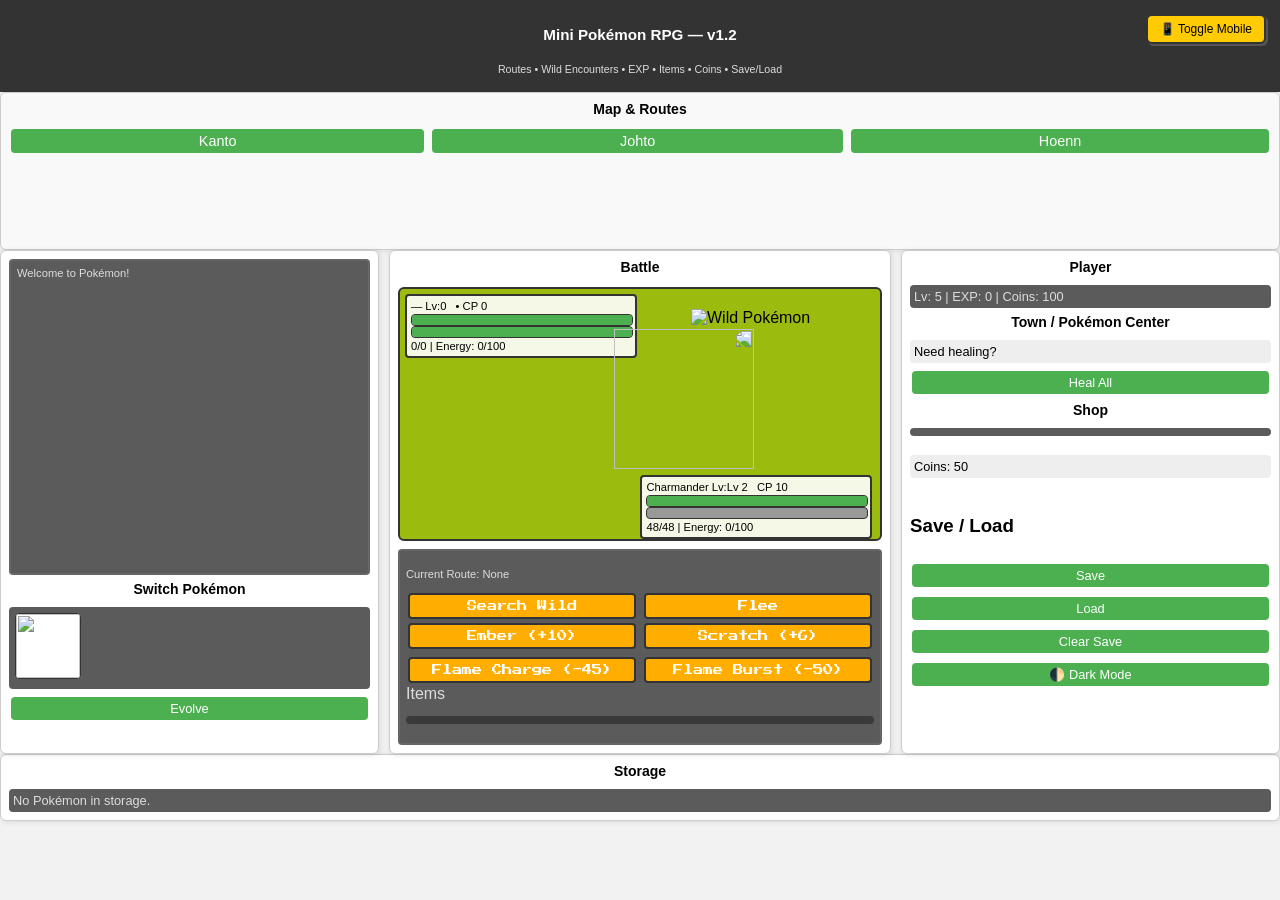
==== index.html @ e4f231ca "Add files via upload" ====
<!DOCTYPE html>
<html lang="en">
<head>
  <meta charset="UTF-8">
  <title>Mini Pokémon RPG — v1.2</title>
  <link rel="stylesheet" href="style/style.css">
  <link href="https://fonts.googleapis.com/css2?family=Press+Start+2P&display=swap" rel="stylesheet">
</head>
<body>
<!-- Replace your current button -->
<button id="viewToggleBtn" class="view-toggle-btn" onclick="goMobile()">📱 Toggle Mobile</button>



<header>
  <h4>Mini Pokémon RPG — v1.2</h4>
  <p class="small">Routes • Wild Encounters • EXP • Items • Coins • Save/Load</p>
</header>

<!-- MAP PANEL -->
<section class="panel" id="mapPanel">
  <h2>Map & Routes</h2>
  <div id="regionButtons"></div>
  <div id="mapButtons"></div>
</section>

<!-- MAIN PANELS ROW -->
<div class="main-row" style="display:flex; gap:10px; flex-wrap: nowrap;">

  <!-- WILD ENCOUNTER PANEL -->
  <section class="panel" id="battlePanel" style="flex:1">
    <div class="message-box" id="battleMessage">Welcome to Pokémon!</div>
    <h2>Switch Pokémon</h2>
    <div id="partyDisplay"></div>


    <button id="evolveBtn" onclick="evolvePokemon()">Evolve</button>

    <div id="switchMenu" style="display:none;border:2px solid black;padding:10px;background:white;">
      <h3>Choose Pokémon</h3>
      <div id="switchList"></div>
    </div>
  </section>
<section>




<!-- MIDDLE PANEL: GBA SCREEN / Battle -->
<div class="panel gba-shell" style="flex:1; min-width:400px;"> <!-- middle panel stretchable -->
  <h2>Battle</h2>
  
  <div class="gba-screen">
    <div class="battle-screen">

      <!-- Enemy -->
      <div class="enemy-container">
        <div class="hp-box">
          <div class="name-level">
            <span id="wildName">—</span> Lv:<span id="wildLevel">0</span>
            <span id="wildCP" class="cp-display" style="margin-left:6px;">• CP 0</span>
          </div>
          <div class="bars-row">
            <div class="hp-bar-outer hp-horizontal">
              <div id="enemyHPBar" class="hp-bar-inner hp-green"></div>
            </div>
            <div class="hp-bar-outer hp-horizontal">
              <div id="enemyEnergyBar" class="hp-bar-inner hp-blue"></div>
            </div>
          </div>
          <div class="hp-text">
            <span id="enemyHP">0</span>/<span id="enemyHPMax">0</span>
            | Energy: <span id="enemyEnergy">0</span>/<span id="enemyMaxEnergy">100</span>
          </div>
        </div>
   
  <img id="wildSprite" src="" alt="Wild Pokémon"class="pokemon-sprite">

      </div>

      <!-- Player -->
      <div class="player-container">
        <img id="playerSprite" src="" alt="Player Pokémon"class="pokemon-sprite">
<img id="pokeballThrow" src="img/greatball.png" 
     style="position:absolute; left:-50%; top:70%; width:40px; height:40px; 
            transform:translateX(-50%) translateY(0); display:none;"
     alt="Pokéball">


        <div class="hp-box">

          <div class="name-level">
            <span id="activeName">—</span> Lv:<span id="activeLevel">0</span>
            <span id="playerCP" class="cp-display" style="margin-left:6px;">• CP 0</span>
          </div>
          <div class="bars-row">
            <div class="hp-bar-outer hp-horizontal">
              <div id="playerHPBar" class="hp-bar-inner hp-green"></div>
            </div>
            <div class="hp-bar-outer hp-horizontal">
              <div id="playerEnergyBar" class="hp-bar-inner hp-blue"></div>
            </div>
          </div>
          <div class="hp-text">
            <span id="playerHP">0</span>/<span id="playerHPMax">0</span>
            | Energy: <span id="playerEnergy">0</span>/<span id="playerMaxEnergy">100</span>
          </div>
        </div>
      </div>

    </div>
  </div>

  <!-- Moves & Items -->
  <div class="moves-box">
    <p class="small">Current Route: <span id="currentRoute">None</span></p>
    <div class="move-buttons">
      <button id="searchWildBtn" onclick="encounterWild()" class="primary">Search Wild</button>
      <button onclick="playerTurn('flee')">Flee</button>
    </div>
    <div class="move-buttons">
      <button id="move0" onclick="playerTurn('attack',{moveIndex:0})">—</button>
      <button id="move1" onclick="playerTurn('attack',{moveIndex:1})">—</button>
      <button id="move2" onclick="playerTurn('attack',{moveIndex:2})">—</button>
      <button id="move3" onclick="playerTurn('attack',{moveIndex:3})">—</button>
    </div>
    <div>Items
      <p id="itemsDisplay"></p>
    </div>
  </div>
</div>








 </section>   
  <!-- PLAYER PANEL -->
  <section class="panel" id="playerPanel" style="flex:1">
    <h2>Player</h2>
    <div id="playerDisplay">Lv: 5 | EXP: 0 | Coins: 100</div>

    <h2>Town / Pokémon Center</h2>
    <div id="nurseDisplay">Need healing?</div>
    <button onclick="healAllPokemon()">Heal All </button>

    <h2>Shop</h2>
    <div id="shopItems"></div>
    <p id="playerCoins">Coins: 50</p>

    <h3>Save / Load</h3>
    <button onclick="saveGame()">Save</button>
    <button onclick="loadGame()">Load</button>
    <button onclick="clearSave()">Clear Save</button>
 <button onclick="toggleDarkMode()">🌓 Dark Mode</button>
  
    
  </section>

</div>

<!-- STORAGE PANEL -->
<section class="panel" id="storagePanel">
  <h2>Storage</h2>
  <div id="storageDisplay">No Pokémon in storage.</div>
</section>

<script>
  // ------------------ DARK MODE ------------------
  function toggleDarkMode() {
    document.body.classList.toggle('dark-mode');
    localStorage.setItem('darkMode', document.body.classList.contains('dark-mode'));
  }

  window.addEventListener('DOMContentLoaded', () => {
    if (localStorage.getItem('darkMode') === 'true')
      document.body.classList.add('dark-mode');
  });


</script>
<script>
  function goMobile() {
    // Navigate to the mobile version
    window.location.href = 'index-m.html';
  }

  // Optional: Dark mode still works per page
  function toggleDarkMode() {
    document.body.classList.toggle('dark-mode');
    localStorage.setItem('darkMode', document.body.classList.contains('dark-mode'));
  }

  window.addEventListener('DOMContentLoaded', () => {
    if (localStorage.getItem('darkMode') === 'true')
      document.body.classList.add('dark-mode');
  });
</script>
<!-- YOUR OTHER SCRIPTS -->
<script src="data/movesdb.js"></script>
<script src="data/pokemondb.js"></script>
<script src="data/pokemonImages.js"></script>
<script src="data/routes.js"></script>



<script src="js/game.js"></script>
<script src="js/battle.js"></script>
<script src="js/journey.js"></script> 
<script src="js/player.js"></script>
<script src="js/item.js"></script>

<script src="util/settings.js"></script>



</body>
</html>
---- style/style.css ----
/* =========================
   GENERAL STYLING
========================= */
body {
  font-family: Arial, sans-serif;
  background: #f2f2f2;
  margin: 0;
  padding: 0;
}

header {
  text-align: center;
  padding: 6px 0;
  background: #333;
  color: #fff;
  font-size: 0.95em;
}

.small {
  font-size: 0.7em;
  color: #ddd;
}

/* =========================
   PANELS
========================= */
.panel {
  background: #fff;
  border: 1px solid #ccc;
  padding: 8px;
  border-radius: 6px;
  box-shadow: 1px 1px 6px rgba(0,0,0,0.1);
  display: flex;
  flex-direction: column;
  gap: 6px;
}

.panel h2 {
  margin: 0 0 4px 0;
  font-size: 14px;
  text-align: center;
}

.main-row {
  display: flex;
  gap: 10px;
  flex-wrap: nowrap;
}

.panel-grid {
  display: grid;
  grid-template-columns: repeat(4, 1fr);
  gap: 8px;
  padding: 8px;
}

/* Scrollable displays */
#wildDisplay, #itemsDisplay, #nurseDisplay,
#partyDisplay, #shopItems, #storageDisplay {
  background: #eee;
  padding: 4px;
  border-radius: 4px;
  overflow-y: auto;
  max-height: 200px;
  font-size: 0.8em;
}

/* Party Display Images */
#partyDisplay img {
  width: 48px;
  height: 48px;
  object-fit: contain;
  margin-bottom: 4px;
  border: 1px solid #333;
  border-radius: 4px;
  background: #fff;
  transition: transform 0.15s ease-in-out, border 0.2s;
}

#partyDisplay img:hover {
  transform: scale(1.2);
  cursor: pointer;
}

#partyDisplay img.active {
  border: 2px solid #2196F3;
  box-shadow: 0 0 6px #2196F3;
}

/* BUTTONS */
button {
  margin: 2px;
  padding: 4px 8px;
  border: none;
  border-radius: 4px;
  background: #4CAF50;
  color: #fff;
  cursor: pointer;
  font-size: 0.8em;
}

button.primary {
  background: #2196F3;
  z-index: 10;
}

button:disabled {
  background: #aaa;
  cursor: not-allowed;
}

/* PLAYER / SHOP DISPLAYS */
#playerDisplay, #playerCoins {
  background: #eee;
  padding: 4px;
  border-radius: 4px;
  font-size: 0.8em;
}

#storageDisplay {
  display: flex;
  gap: 6px;
  overflow-x: auto;
}

/* =========================
   GBA / BATTLE SCREEN
========================= */
.gba-shell {
  flex: 1;
  min-width: 400px;
  display: flex;
  flex-direction: column;
  gap: 8px;
}

.battle-screen {
  position: relative;
  width: 91%;
  height: 250px;
  background: #9bbc0f;
  border: 2px solid #333;
  border-radius: 6px;
  display: flex;
  justify-content: space-between;
  align-items: flex-end;
  overflow: hidden;
  padding: 0 20px;
}

/* ENEMY / PLAYER CONTAINERS */
.enemy-container, .player-container {
  position: relative;
  width: 220px;
  height: 220px;
}

.enemy-container .hp-box,
.player-container .hp-box {
  position: absolute;
  width: 100%;
  display: flex;
  flex-direction: column;
  gap: 2px;
  z-index: 2;
}

.enemy-container .hp-box { top: -25px; left: -15px; }
.player-container .hp-box { bottom: 0; left: 0; }

/* SPRITES */
.enemy-container img#wildSprite,
.player-container img#playerSprite {
  position: absolute;
  width: 140px;
  height: 140px;
  max-width: 100%;
  max-height: 100%;
  z-index: 10;
  transition: transform 0.5s ease, opacity 0.5s ease, filter 0.5s ease;
}

.enemy-container img#wildSprite {
  bottom: 90px;
  left: 155%;
  transform: translateX(-50%) scale(1);
}

.player-container img#playerSprite {
  bottom: -15px;
  left: -60%;
  transform: translateX(-50%) scaleX(-1);
}

/* HP & ENERGY BARS */
.hp-box {
  background: rgba(255,255,255,0.9);
  border: 2px solid #333;
  border-radius: 4px;
  padding: 4px;
  font-size: 0.7em;
  display: flex;
  flex-direction: column;
  gap: 2px;
}

.hp-bar-outer {
  width: 100%;
  height: 10px;
  background: #999;
  border: 1px solid #333;
  border-radius: 4px;
  overflow: hidden;
}

.hp-bar-inner {
  height: 100%;
  width: 100%;
  background-color: #4caf50;
  border-radius: 2px;
  transition: width 0.3s, background-color 0.3s;
}

.hp-bar-inner.hp-green { background-color: #4caf50 !important; }
.hp-bar-inner.hp-yellow { background-color: #ffc107 !important; }
.hp-bar-inner.hp-red { background-color: #f44336 !important; }

.energy-bar-outer {
  width: 100%;
  height: 8px;
  background: #ccc;
  border-radius: 4px;
  overflow: hidden;
}

.energy-bar-inner { background-color: #2196F3 !important; }

/* MOVES */
.moves-box {
  background: rgba(255,255,255,0.7);
  border: 2px solid #333;
  border-radius: 4px;
  padding: 6px;
  min-height: 90px;
}

.move-buttons {
  display: grid;
  grid-template-columns: repeat(2, 1fr);
  gap: 4px;
}

.move-buttons button {
  font-size: 0.65em;
  padding: 6px;
  background: #ffae00;
  border: 2px solid #333;
  font-family: 'Press Start 2P', monospace;
  white-space: nowrap;
  min-width: 80px;
}

.move-buttons button:active {
  transform: scale(0.96);
}

/* MESSAGE BOX */
.message-box {
  background: #fff;
  border: 2px solid #333;
  border-radius: 4px;
  padding: 6px;
  font-size: 0.7em;
  min-height: 300px;
  max-height: 300px;
  overflow-y: auto;
  scroll-behavior: smooth;
  white-space: pre-line;
  word-wrap: break-word;
}

/* LOG COLORS */
.log-player { color: #4CAF50; font-weight: bold; }
.log-wild { color: #d32f2f; font-weight: bold; }
.log-normal { color: #000; }

/* SHINY POKÉMON */
img.shiny {
  display: block;
  margin: 0 auto;
  width: 120px;
  height: 120px;
  border-radius: 50%;
  position: relative;
  animation: shimmer 2.5s infinite ease-in-out;
  transition: transform 0.3s ease;
}

img.shiny:hover { transform: scale(1.1); }

img.shiny::after {
  content: '';
  position: absolute;
  top: 20%;
  left: 30%;
  width: 4px;
  height: 4px;
  background: gold;
  border-radius: 50%;
  opacity: 0;
  animation: sparkle 1.5s infinite ease-in-out;
  pointer-events: none;
}

@keyframes shimmer { 0%,100%{filter:brightness(1);}50%{filter:brightness(1.8) saturate(1.5);} }
@keyframes sparkle {0%{opacity:0;transform:scale(0.3);}50%{opacity:1;transform:scale(1);}100%{opacity:0;transform:scale(0.3);}}

/* FAINTED SPRITES */
.player-container img#playerSprite.fainted,
.enemy-container img#wildSprite.fainted {
  transition: transform 0.5s, filter 0.5s, opacity 0.5s;
  z-index: 15;
}

.player-container img#playerSprite.fainted {
  bottom: -15px; left: -60%; transform: translateX(-50%) scaleX(-1) rotate(-15deg);
}

.enemy-container img#wildSprite.fainted {
  bottom: 90px; left: 155%; transform: translateX(-50%) scale(1) rotate(-15deg);
}

.fainted::after {
  content: "✖️";
  position: absolute;
  top: 25%;
  left: 50%;
  transform: translate(-50%,-50%) scale(1.5);
  font-size: 2em;
  color: red;
  pointer-events: none;
  text-shadow: 0 0 5px black, 0 0 10px red;
}

.fainted-animate {
  animation: faintFallDramatic 0.9s ease forwards;
}

@keyframes faintFallDramatic {
  0% {transform:translateX(-50%) rotate(-15deg) translateY(0) scale(1); opacity:0.6; filter:grayscale(80%) brightness(60%);}
  30%{transform:translateX(-50%) rotate(-25deg) translateY(12px) scale(0.95);opacity:0.55;}
  60%{transform:translateX(-50%) rotate(-35deg) translateY(25px) scale(0.9);opacity:0.45;}
  80%{transform:translateX(-50%) rotate(-45deg) translateY(35px) scale(0.85);opacity:0.35;}
  100%{transform:translateX(-50%) rotate(-55deg) translateY(45px) scale(0.8);opacity:0.3;filter:grayscale(100%) brightness(40%);}
}

/* ITEM BUTTONS */
.item-buttons-grid {
  display: grid;
  grid-template-columns: repeat(3,1fr);
  gap: 3px;
  margin-top: 2px;
}

.item-category { margin-bottom: 4px; }
.itemButton { padding: 2px 4px; font-size: 10px; height: 24px; }
.shopButton { padding: 4px 6px; font-size: 10px; min-width: 60px; white-space: nowrap; overflow:hidden; text-overflow:ellipsis; cursor:pointer; }

/* MAP PANEL */
#mapPanel {
  height: 140px; max-height:140px; min-height:140px;
  overflow-y:auto; padding:8px;
  border:1px solid #ccc; background-color:#f9f9f9;
  transition: height 0.2s ease-in-out;
}

#regionButtons, #mapButtons { display:flex; flex-wrap:wrap; gap:4px; }
.region-btn, .route-btn { flex:1 1 auto; padding:4px 6px; cursor:pointer; font-size:0.9em; }

/* ROUTE BUTTONS */
.route-btn { background-color:#4CAF50; color:#fff; border:1px solid #333; border-radius:4px; padding:4px 8px; font-size:0.8em; transition:0.3s; }
.route-btn:disabled { background-color:#aaa;color:#666;cursor:not-allowed; }

/* DARK MODE */
body.dark-mode {
  background:#1e1e1e; color:#ddd; transition:0.3s;
}
/* ===== BAG ITEM DISPLAY ===== */

#itemsDisplay {
  display: flex;
  flex-direction: column;
  gap: 8px;
}

/* Category */
.bag-category {
  border: 2px solid #333;
  border-radius: 8px;
  background: #f8f8f8;
  padding: 6px;
  box-shadow: inset 0 0 2px rgba(0,0,0,0.3);
}

.bag-category-title {
  font-weight: bold;
  font-size: 13px;
  margin-bottom: 6px;
  padding: 2px 6px;
  background: #ddd;
  border-radius: 6px;
  text-align: left;
}

/* Grid */
.bag-grid {
  display: grid;
  grid-template-columns: repeat(2, 1fr);
  gap: 6px;
}

/* Item button */
.bag-item-btn {
  display: flex;
  justify-content: space-between;
  align-items: center;
  padding: 6px 8px;
  font-size: 12px;
  background: linear-gradient(to bottom, #ffffff, #e5e5e5);
  border: 2px solid #333;
  border-radius: 6px;
  cursor: pointer;
  box-shadow: 2px 2px 0 #555;
}

.bag-item-btn:hover {
  background: #fff7c2;
}

.item-name {
  text-transform: capitalize;
}

.item-qty {
  font-weight: bold;
}

/* Empty */
.bag-empty {
  text-align: center;
  font-style: italic;
  color: #666;
}

body.dark-mode header { background: rgba(17,17,17,0.9); }
body.dark-mode .panel,#partyDisplay,#itemsDisplay,#storageDisplay,#shopItems,#playerDisplay,.moves-box,.message-box {
  background: rgba(50,50,50,0.8); color:#ddd; border-color:#666;
}

body.dark-mode .hp-box { background: rgba(68,68,68,0.8); border-color:#888; }
body.dark-mode button { background:#555;color:#fff; }
body.dark-mode button.primary { background:#2196F3; }

body.dark-mode .route-btn { background-color:#2196F3;color:#fff; }
body.dark-mode .route-btn:disabled { background-color:#555;color:#888; }

body.dark-mode #mapPanel { background-color: rgba(40,40,40,0.9); border-color:#666; color:#ddd; }
body.dark-mode .region-btn, body.dark-mode .route-btn { background-color:#444;color:#fff;border-color:#888; }
body.dark-mode .region-btn:hover, body.dark-mode .route-btn:hover { background-color:#2196F3;color:#fff; }
.region-btn.selected, .route-btn.selected { background-color:#ffae00;color:#000;border-color:#ff9500; }
body.dark-mode .region-btn.selected, body.dark-mode .route-btn.selected { background-color:#ffa500;color:#1e1e1e;border-color:#ff8c00; }

/* ANIMATIONS */
@keyframes throwPokeball {0%{transform:translate(0,0) scale(1);}50%{transform:translate(200px,-150px) rotate(360deg) scale(1);}100%{transform:translate(200px,0) rotate(720deg) scale(0.5);}}
@keyframes shakeWild {0%,100%{transform:translateX(0);}25%{transform:translateX(-8px);}50%{transform:translateX(8px);}75%{transform:translateX(-8px);}}
.player-attack { animation: playerAttackAnim 0.45s forwards ease-out; }
@keyframes playerAttackAnim {0%{transform:translate(0,0) scale(1);}40%{transform:translate(80px,-70px) scale(1.1);}100%{transform:translate(0,0) scale(1);}}
.enemy-attack { animation: enemyAttackAnim 0.45s forwards ease-out; }
@keyframes enemyAttackAnim {0%{transform:translate(0,0) scale(1);}40%{transform:translate(-80px,70px) scale(1.1);}100%{transform:translate(0,0) scale(1);}}
.hit-shake { animation: hitShake 0.28s linear; }
@keyframes hitShake {0%{transform:translate(0,0);}20%{transform:translate(-6px,0);}40%{transform:translate(6px,0);}60%{transform:translate(-6px,0);}80%{transform:translate(6px,0);}100%{transform:translate(0,0);}}
.hit-flash { animation: hitFlash 0.25s ease-out; }
@keyframes hitFlash {0%{filter:brightness(1);}50%{filter:brightness(2);}100%{filter:brightness(1);}}
.faint { animation: faintAnim 0.9s forwards ease-out; }
@keyframes faintAnim {0%{opacity:1;transform:translateY(0) scale(1);filter:grayscale(0);}100%{opacity:0;transform:translateY(40px) scale(0.8);filter:grayscale(1);}}
.pokeball-glow {
  animation: pokeballGlow 1s ease-in-out;
  filter: drop-shadow(0 0 15px gold) brightness(1.5);
}

/* Use a CSS variable for the translate + rotate so glow doesn't move the ball */
@keyframes pokeballGlow {
  0%   { transform: var(--ball-transform) scale(1); filter: drop-shadow(0 0 0px gold) brightness(1); }
  50%  { transform: var(--ball-transform) scale(1.2); filter: drop-shadow(0 0 20px gold) brightness(1.8); }
  100% { transform: var(--ball-transform) scale(1); filter: drop-shadow(0 0 0px gold) brightness(1); }
}


/* ================= UI BUTTONS ================= */
#viewToggleBtn, #menuToggleBtn {
  position: fixed;
  z-index: 1100;
  padding: 6px 12px;
  font-size: 12px;
  background: #ffcb05;
  color: #000;
  border:2px solid #333;
  border-radius:6px;
  cursor: pointer;
  box-shadow: 2px 2px 0 #555;
}
#viewToggleBtn { top:12px; right:12px; }
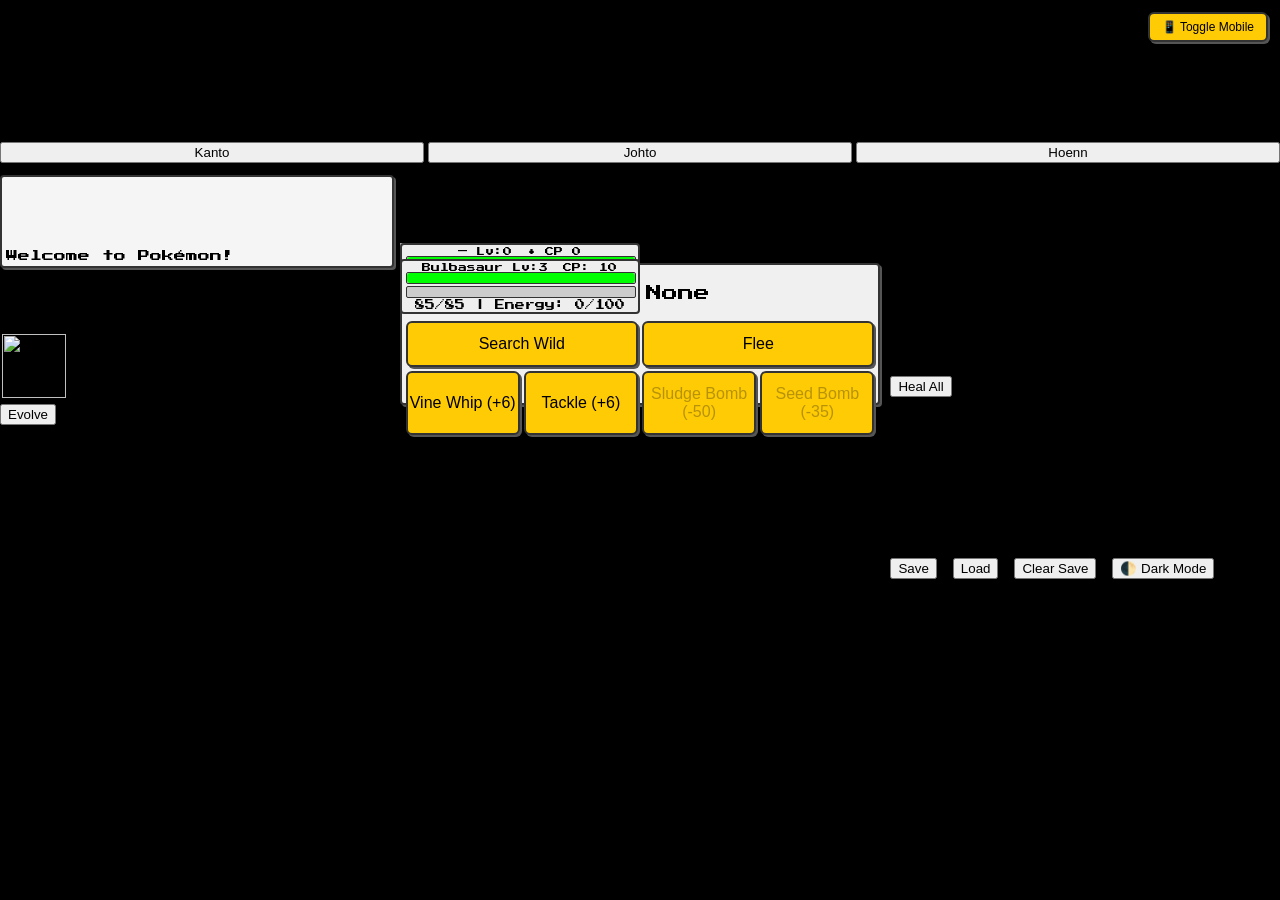
==== commit 1b8a4765: "Add files via upload" ====
--- a/index.html
+++ b/index.html
@@ -3,7 +3,7 @@
 <head>
   <meta charset="UTF-8">
   <title>Mini Pokémon RPG — v1.2</title>
-  <link rel="stylesheet" href="style/style.css">
+  <link rel="stylesheet" href="style/style2.css">
   <link href="https://fonts.googleapis.com/css2?family=Press+Start+2P&display=swap" rel="stylesheet">
 </head>
 <body>
--- a/style/style2.css
+++ b/style/style2.css
@@ -0,0 +1,490 @@
+
+
+/* ================= GLOBAL ================= */
+html, body {
+  margin:0;
+  padding:0;
+  width:100%;
+  height:100%;
+  overflow:hidden;
+  background:#000;
+  font-family:'Press Start 2P', monospace;
+  display:block;  /* instead of flex */
+}
+
+
+/* ================= UI BUTTONS ================= */
+#viewToggleBtn, #menuToggleBtn {
+  position: fixed;
+  z-index: 1100;
+  padding: 6px 12px;
+  font-size: 12px;
+  background: #ffcb05;
+  color: #000;
+  border:2px solid #333;
+  border-radius:6px;
+  cursor: pointer;
+  box-shadow: 2px 2px 0 #555;
+}
+#viewToggleBtn { top:12px; right:12px; }
+#menuToggleBtn { top:12px; left:10px; }
+
+#gbaScreen {
+  width: 100%;
+  min-width: 320px;  /* small phones */
+  height: 100%;
+  padding: 40px 4px 4px 4px;
+  box-sizing: border-box;
+  margin: 0 auto;
+}
+
+
+
+.gba-shell {
+  width: 100%;
+  height: 100%;
+  display: flex;
+  flex-direction: column;
+  justify-content: flex-start;
+  gap: 4px;
+  background: none; /* important */
+}
+.battle-container {
+  flex: 0.85;
+  position: relative;
+  display: flex;
+  justify-content: center;
+  align-items: center;
+
+  /* Set the background image */
+  background: url('img/bg.png') no-repeat center center;
+  background-size: cover; /* ensure it fills the container */
+
+  border: 4px solid #333;
+  border-radius: 8px;
+  box-shadow: 4px 4px 0 #555;
+  padding: 4px;
+  box-sizing: border-box;
+}
+
+
+
+
+
+
+.enemy-sprite, .player-sprite {
+  object-fit: contain;
+  position: absolute;
+}
+
+.enemy-sprite {
+  top: 1%;
+  left: 70%;
+  transform: translateX(-50%);
+  width: 300px;   /* increase size */
+  height: auto;
+}
+
+.player-sprite {
+  bottom: .5%;
+  left: 20%;
+  transform: translateX(-50%) scaleX(-1);
+  width: 35%; /* control size dito */
+  height: auto;
+}
+
+.hp-box {
+  background: #eee;
+  padding: 2px 4px;  /* konting padding */
+  width: 240px;       /* auto-adjust sa content */
+  min-width: 100px;  /* hindi sobrang liit */
+
+  box-sizing: border-box;
+  border: 2px solid #333;
+  border-radius: 4px;
+  display: inline-flex;
+  flex-direction: column;
+  align-items: center;
+  position: absolute;
+}
+
+.hp-box .name-level {
+  font-size: 9px;       /* maliit na text */
+  font-weight: normal;  /* hindi bold */
+  text-align: center;
+  white-space: nowrap;  /* hindi mag-wrap sa next line */
+}
+
+.enemy-hp-box { top:0; left:0; }
+.player-hp-box { bottom:0; right:0; }
+
+.bars-row {
+  display:flex;
+  flex-direction: column;
+  gap:2px;
+  width:100%;
+}
+.hp-bar-outer {
+  background:#ccc;
+  width:100%;
+  height:10px;
+  border:1px solid #333;
+  border-radius:2px;
+  overflow:hidden;
+}
+.hp-bar-inner {
+  height: 100%;
+  transition: width 0.3s ease;
+  border-radius: 3px;
+}
+
+.hp-green { background-color: #0f0; color: #000; text-shadow: 0 0 1px #fff; }
+.hp-yellow { background-color: #ff0; color: #000; text-shadow: 0 0 1px #fff; }
+.hp-red { background-color: #f00; color: #fff; text-shadow: 1px 1px 2px #000; }
+
+
+.hp-blue { background:#00f; }
+.hp-text { font-size:10px; margin-top:2px; text-align:center; }
+
+/* ================= MESSAGE BOX ================= */
+.message-box {
+  height:20%;
+  width:98%;
+  background:#f5f5f5;
+  border:2px solid #333;
+  border-radius:4px;
+  padding:4px;
+  font-size:12px;
+  display:flex;
+  flex-direction: column;
+  justify-content: flex-end;
+  box-shadow:2px 2px 0 #555;
+  overflow-y:auto;
+  text-align:left;
+  gap:2px;
+}
+
+/* ================= MOVES / BATTLE MENU ================= */
+.moves-box {
+  height:35%;
+  width:100%;
+  background:#f0f0f0;
+  border:2px solid #333;
+  border-radius:4px;
+  padding:4px;
+  box-sizing:border-box;
+  display:flex;
+  flex-direction:column;
+  justify-content:flex-start;
+  gap:4px;
+  box-shadow:2px 2px 0 #555;
+}
+.move-buttons {
+  display:flex;
+  justify-content:space-between;
+  gap:4px;
+}
+.move-buttons button {
+  flex:1;
+  margin:0;
+  padding:12px 0;
+  font-size:16px;
+  background:#ffcb05;
+  border:2px solid #333;
+  border-radius:6px;
+  cursor:pointer;
+  box-shadow:2px 2px 0 #555;
+}
+.move-buttons button:hover { background:#ffd34d; }
+
+.menu-content {
+  margin:5% auto;
+  width:90%;
+  max-width:400px;
+  background: linear-gradient(to bottom, #f5f5f5 0%, #e0e0e0 100%);
+  border: 4px solid #333;
+  border-radius: 10px;
+  padding: 12px;
+  box-shadow: 4px 4px 0 #555;
+  color: #000;
+  font-size: 12px;
+  text-align: left;
+  position: relative;
+}
+
+.menu-bar {
+  display:flex;
+  gap:6px;
+  margin-bottom:10px;
+}
+.menu-bar button {
+  flex:1;
+  padding:6px 8px;
+  font-size:12px;
+  background:#ffcb05;
+  color:#000;
+  border:2px solid #333;
+  border-radius:4px;
+  cursor:pointer;
+  text-align:center;
+  box-shadow:1px 1px 0 #555;
+}
+.menu-bar button:hover { background:#ffd34d; }
+
+.menu-section {
+  margin-bottom:12px;
+  border-bottom:2px solid #333;
+  padding:8px;
+  background:#fdfdfd;
+  border-radius:6px;
+  box-shadow: inset 0 0 2px rgba(0,0,0,0.3);
+  display:none;
+}
+
+.menu-section h3 {
+  margin:0 0 6px 0;
+  font-size:14px;
+  color:#222;
+  text-shadow:1px 1px 0 #fff;
+}
+
+.menu-section button {
+  display:block;
+  width:100%;
+  margin-bottom:4px;
+  padding:6px 8px;
+  font-size:12px;
+  background:#ffcb05;
+  border:2px solid #333;
+  border-radius:4px;
+  cursor:pointer;
+  box-shadow:1px 1px 0 #555;
+  text-align:center;
+}
+.menu-section button:hover { background:#ffd34d; }
+
+/* Uniform grid for items if needed */
+/* Uniform grid for items */
+#itemsDisplay, #shopItems, #storageDisplay, #regionButtons, #mapButtons {
+  display: grid;
+  grid-template-columns: repeat(auto-fit, minmax(100px, 1fr));
+  gap: 4px;
+  padding: 4px 0;
+}
+
+/* Optional: scrollbar for overflow if needed */
+#itemsDisplay::-webkit-scrollbar,
+#shopItems::-webkit-scrollbar {
+  height: 6px;
+}
+
+#itemsDisplay::-webkit-scrollbar-thumb,
+#shopItems::-webkit-scrollbar-thumb {
+  background: #333;
+  border-radius: 3px;
+}
+
+
+
+/* ================= MENU OVERLAY / POPUP ================= */
+#menuOverlay {
+  position: fixed;
+  top:0; left:0;
+  width:100%; height:100%;
+  background: rgba(0,0,0,0.6);
+  z-index:1000;
+  display:none;
+  justify-content: center;
+  align-items: center;
+}
+
+.menu-content {
+  width:90%;
+  max-width:400px;
+  background: linear-gradient(to bottom, #f5f5f5 0%, #e0e0e0 100%);
+  border:4px solid #333;
+  border-radius:10px;
+  padding:12px;
+  box-shadow:4px 4px 0 #555;
+  color:#000;
+  font-size:12px;
+  position: relative;
+}
+
+/* Menu tabs */
+.menu-bar {
+  display:flex;
+  gap:6px;
+  margin-bottom:10px;
+}
+.menu-bar button {
+  flex:1;
+  padding:6px 8px;
+  font-size:12px;
+  background:#ffcb05;
+  color:#000;
+  border:2px solid #333;
+  border-radius:4px;
+  cursor:pointer;
+  text-align:center;
+  box-shadow:1px 1px 0 #555;
+}
+.menu-bar button:hover { background:#ffd34d; }
+
+/* Menu sections */
+.menu-section {
+  display:none;
+  margin-bottom:12px;
+  border-bottom:2px solid #333;
+  padding:8px;
+  background:#fdfdfd;
+  border-radius:6px;
+  box-shadow: inset 0 0 2px rgba(0,0,0,0.3);
+}
+
+.menu-section button {
+  display:block;
+  width:100%;
+  margin-bottom:4px;
+  padding:6px 8px;
+  font-size:12px;
+  background:#ffcb05;
+  border:2px solid #333;
+  border-radius:4px;
+  cursor:pointer;
+  box-shadow:1px 1px 0 #555;
+  text-align:center;
+}
+.menu-section button:hover { background:#ffd34d; }
+
+
+
+/* Battle menu fixes */
+.battle-submenu {
+  display: none; /* hidden by default */
+  flex-direction: column;
+  gap: 4px;
+  width: 100%;
+}
+
+.menu-row {
+  display: flex;
+  gap: 4px;
+}
+
+.menu-row button {
+  flex: 1;
+  padding: 12px 0;
+  font-size: 16px;
+  background: #ffcb05;
+  border: 2px solid #333;
+  border-radius: 6px;
+  cursor: pointer;
+  box-shadow: 2px 2px 0 #555;
+}
+
+.menu-row button:hover {
+  background: #ffd34d;
+}
+/* CATEGORY BUTTONS */
+.item-category-buttons {
+  display: grid;
+  grid-template-columns: repeat(auto-fit, minmax(80px, 1fr));
+  gap: 4px;
+  margin-bottom: 6px;
+}
+
+
+.itemCategoryBtn {
+  padding: 4px;
+  font-size: 11px;
+  background: #2196F3;
+  color: #fff;
+  border: 2px solid #333;
+  border-radius: 4px;
+  cursor: pointer;
+}
+
+.itemCategoryBtn:hover {
+  background: #ffae00;
+  color: #000;
+}
+
+/* ITEM AREA */
+#itemCategoryItems {
+  margin-top: 4px;
+}
+/* ---------------- SHAKE ANIMATION ---------------- */
+@keyframes shake-horizontal {
+  0%   { transform: translateX(0); }
+  20%  { transform: translateX(-5px); }
+  40%  { transform: translateX(5px); }
+  60%  { transform: translateX(-5px); }
+  80%  { transform: translateX(5px); }
+  100% { transform: translateX(0); }
+}
+
+/* Target / sprite shake */
+.hit-shake {
+  animation: shake-horizontal 0.2s ease;
+}
+
+/* Screen shake */
+.screen-shake {
+  animation: shake-horizontal 0.3s ease;
+}
+
+
+/* Move forward (toward enemy) */
+.move-forward {
+  transform: translate(30%, -10%) scaleX(-1); /* adjust X,Y % depende sa sprite */
+  transition: transform 0.3s ease;
+}
+
+/* Move backward (retreat) */
+.move-backward {
+  transform: translate(0%, 0%) scaleX(-1); /* original position */
+  transition: transform 0.3s ease;
+}
+
+
+/* ANIMATIONS */
+@keyframes throwPokeball {0%{transform:translate(0,0) scale(1);}50%{transform:translate(200px,-150px) rotate(360deg) scale(1);}100%{transform:translate(200px,0) rotate(720deg) scale(0.5);}}
+@keyframes shakeWild {0%,100%{transform:translateX(0);}25%{transform:translateX(-8px);}50%{transform:translateX(8px);}75%{transform:translateX(-8px);}}
+.player-attack { animation: playerAttackAnim 0.45s forwards ease-out; }
+@keyframes playerAttackAnim {0%{transform:translate(0,0) scale(1);}40%{transform:translate(80px,-70px) scale(1.1);}100%{transform:translate(0,0) scale(1);}}
+.enemy-attack { animation: enemyAttackAnim 0.45s forwards ease-out; }
+@keyframes enemyAttackAnim {0%{transform:translate(0,0) scale(1);}40%{transform:translate(-80px,70px) scale(1.1);}100%{transform:translate(0,0) scale(1);}}
+.hit-shake { animation: hitShake 0.28s linear; }
+@keyframes hitShake {0%{transform:translate(0,0);}20%{transform:translate(-6px,0);}40%{transform:translate(6px,0);}60%{transform:translate(-6px,0);}80%{transform:translate(6px,0);}100%{transform:translate(0,0);}}
+.hit-flash { animation: hitFlash 0.25s ease-out; }
+@keyframes hitFlash {0%{filter:brightness(1);}50%{filter:brightness(2);}100%{filter:brightness(1);}}
+.faint { animation: faintAnim 0.9s forwards ease-out; }
+@keyframes faintAnim {0%{opacity:1;transform:translateY(0) scale(1);filter:grayscale(0);}100%{opacity:0;transform:translateY(40px) scale(0.8);filter:grayscale(1);}}
+.pokeball-glow {
+  animation: pokeballGlow 1s ease-in-out;
+  filter: drop-shadow(0 0 15px gold) brightness(1.5);
+}
+
+/* Use a CSS variable for the translate + rotate so glow doesn't move the ball */
+@keyframes pokeballGlow {
+  0%   { transform: var(--ball-transform) scale(1); filter: drop-shadow(0 0 0px gold) brightness(1); }
+  50%  { transform: var(--ball-transform) scale(1.2); filter: drop-shadow(0 0 20px gold) brightness(1.8); }
+  100% { transform: var(--ball-transform) scale(1); filter: drop-shadow(0 0 0px gold) brightness(1); }
+}
+
+
+
+/* ==================== FAINTED /==================== */
+.fainted { filter: grayscale(100%) brightness(0.5); opacity:0.6; transition:0.5s ease; }
+.fainted-animate { animation:faint 0.8s forwards; }
+@keyframes faint { 0%{transform:translateY(0) rotate(0deg); opacity:1;} 100%{transform:translateY(20px) rotate(-10deg); opacity:0;} }
+
+
+/* ==================== ATTACK FLASH ==================== */
+.attack-flash { animation:flash 0.2s ease; }
+@keyframes flash { 0%{filter:brightness(1);} 50%{filter:brightness(2);} 100%{filter:brightness(1);} }
+/* ================= DARK MODE ================= */
+body.dark-mode { background:#222; }
+body.dark-mode #gbaScreen { background:#555; }
+body.dark-mode .menu-content { background:#555; color:#fff; border-color:#aaa; }
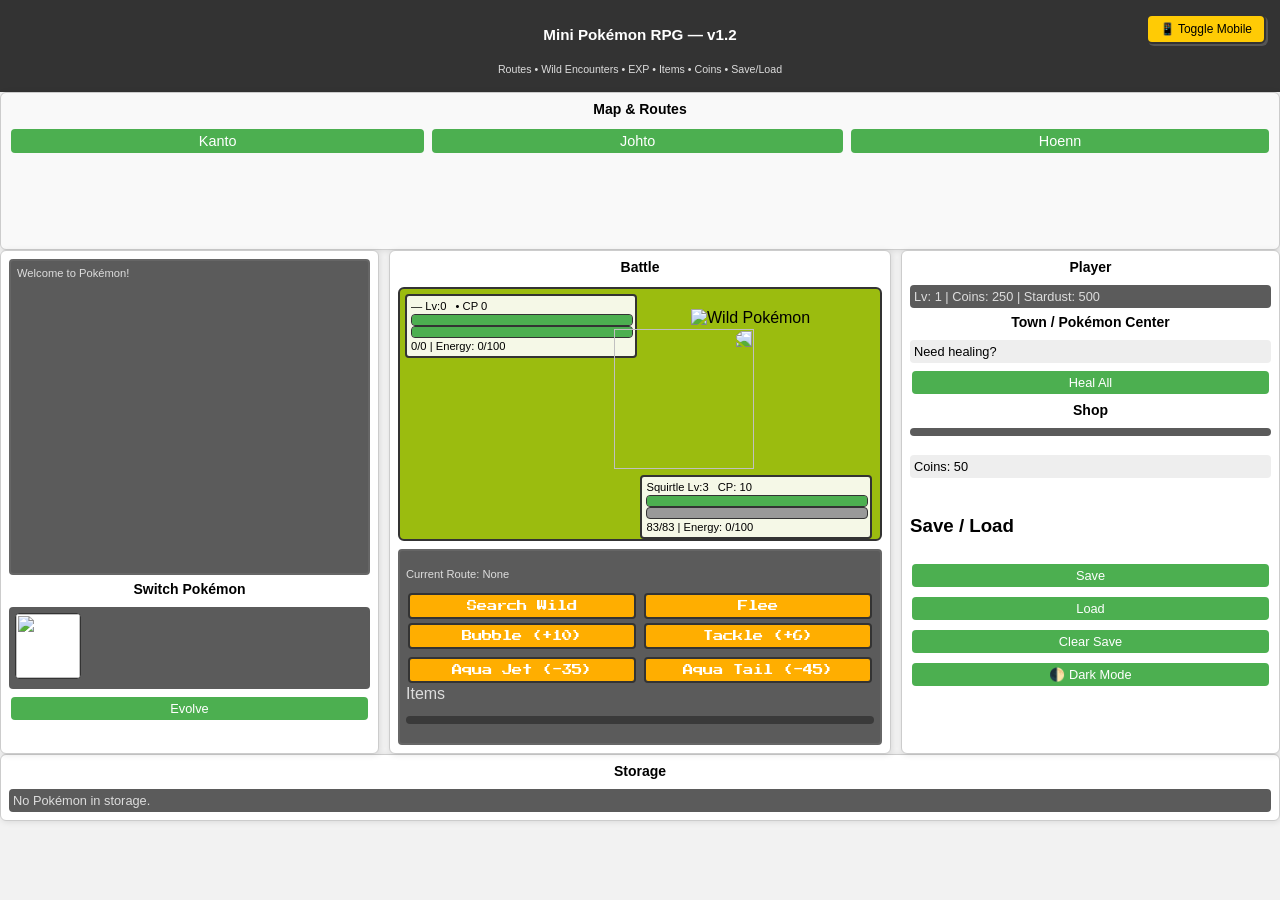
==== commit 94cb2d18: "Add files via upload" ====
--- a/index.html
+++ b/index.html
@@ -3,7 +3,7 @@
 <head>
   <meta charset="UTF-8">
   <title>Mini Pokémon RPG — v1.2</title>
-  <link rel="stylesheet" href="style/style2.css">
+  <link rel="stylesheet" href="style/style.css">
   <link href="https://fonts.googleapis.com/css2?family=Press+Start+2P&display=swap" rel="stylesheet">
 </head>
 <body>
--- a/style/style.css
+++ b/style/style.css
@@ -0,0 +1,512 @@
+/* =========================
+   GENERAL STYLING
+========================= */
+body {
+  font-family: Arial, sans-serif;
+  background: #f2f2f2;
+  margin: 0;
+  padding: 0;
+}
+
+header {
+  text-align: center;
+  padding: 6px 0;
+  background: #333;
+  color: #fff;
+  font-size: 0.95em;
+}
+
+.small {
+  font-size: 0.7em;
+  color: #ddd;
+}
+
+/* =========================
+   PANELS
+========================= */
+.panel {
+  background: #fff;
+  border: 1px solid #ccc;
+  padding: 8px;
+  border-radius: 6px;
+  box-shadow: 1px 1px 6px rgba(0,0,0,0.1);
+  display: flex;
+  flex-direction: column;
+  gap: 6px;
+}
+
+.panel h2 {
+  margin: 0 0 4px 0;
+  font-size: 14px;
+  text-align: center;
+}
+
+.main-row {
+  display: flex;
+  gap: 10px;
+  flex-wrap: nowrap;
+}
+
+.panel-grid {
+  display: grid;
+  grid-template-columns: repeat(4, 1fr);
+  gap: 8px;
+  padding: 8px;
+}
+
+/* Scrollable displays */
+#wildDisplay, #itemsDisplay, #nurseDisplay,
+#partyDisplay, #shopItems, #storageDisplay {
+  background: #eee;
+  padding: 4px;
+  border-radius: 4px;
+  overflow-y: auto;
+  max-height: 200px;
+  font-size: 0.8em;
+}
+
+/* Party Display Images */
+#partyDisplay img {
+  width: 48px;
+  height: 48px;
+  object-fit: contain;
+  margin-bottom: 4px;
+  border: 1px solid #333;
+  border-radius: 4px;
+  background: #fff;
+  transition: transform 0.15s ease-in-out, border 0.2s;
+}
+
+#partyDisplay img:hover {
+  transform: scale(1.2);
+  cursor: pointer;
+}
+
+#partyDisplay img.active {
+  border: 2px solid #2196F3;
+  box-shadow: 0 0 6px #2196F3;
+}
+
+/* BUTTONS */
+button {
+  margin: 2px;
+  padding: 4px 8px;
+  border: none;
+  border-radius: 4px;
+  background: #4CAF50;
+  color: #fff;
+  cursor: pointer;
+  font-size: 0.8em;
+}
+
+button.primary {
+  background: #2196F3;
+  z-index: 10;
+}
+
+button:disabled {
+  background: #aaa;
+  cursor: not-allowed;
+}
+
+/* PLAYER / SHOP DISPLAYS */
+#playerDisplay, #playerCoins {
+  background: #eee;
+  padding: 4px;
+  border-radius: 4px;
+  font-size: 0.8em;
+}
+
+#storageDisplay {
+  display: flex;
+  gap: 6px;
+  overflow-x: auto;
+}
+
+/* =========================
+   GBA / BATTLE SCREEN
+========================= */
+.gba-shell {
+  flex: 1;
+  min-width: 400px;
+  display: flex;
+  flex-direction: column;
+  gap: 8px;
+}
+
+.battle-screen {
+  position: relative;
+  width: 91%;
+  height: 250px;
+  background: #9bbc0f;
+  border: 2px solid #333;
+  border-radius: 6px;
+  display: flex;
+  justify-content: space-between;
+  align-items: flex-end;
+  overflow: hidden;
+  padding: 0 20px;
+}
+
+/* ENEMY / PLAYER CONTAINERS */
+.enemy-container, .player-container {
+  position: relative;
+  width: 220px;
+  height: 220px;
+}
+
+.enemy-container .hp-box,
+.player-container .hp-box {
+  position: absolute;
+  width: 100%;
+  display: flex;
+  flex-direction: column;
+  gap: 2px;
+  z-index: 2;
+}
+
+.enemy-container .hp-box { top: -25px; left: -15px; }
+.player-container .hp-box { bottom: 0; left: 0; }
+
+/* SPRITES */
+.enemy-container img#wildSprite,
+.player-container img#playerSprite {
+  position: absolute;
+  width: 140px;
+  height: 140px;
+  max-width: 100%;
+  max-height: 100%;
+  z-index: 10;
+  transition: transform 0.5s ease, opacity 0.5s ease, filter 0.5s ease;
+}
+
+.enemy-container img#wildSprite {
+  bottom: 90px;
+  left: 155%;
+  transform: translateX(-50%) scale(1);
+}
+
+.player-container img#playerSprite {
+  bottom: -15px;
+  left: -60%;
+  transform: translateX(-50%) scaleX(-1);
+}
+
+/* HP & ENERGY BARS */
+.hp-box {
+  background: rgba(255,255,255,0.9);
+  border: 2px solid #333;
+  border-radius: 4px;
+  padding: 4px;
+  font-size: 0.7em;
+  display: flex;
+  flex-direction: column;
+  gap: 2px;
+}
+
+.hp-bar-outer {
+  width: 100%;
+  height: 10px;
+  background: #999;
+  border: 1px solid #333;
+  border-radius: 4px;
+  overflow: hidden;
+}
+
+.hp-bar-inner {
+  height: 100%;
+  width: 100%;
+  background-color: #4caf50;
+  border-radius: 2px;
+  transition: width 0.3s, background-color 0.3s;
+}
+
+.hp-bar-inner.hp-green { background-color: #4caf50 !important; }
+.hp-bar-inner.hp-yellow { background-color: #ffc107 !important; }
+.hp-bar-inner.hp-red { background-color: #f44336 !important; }
+
+.energy-bar-outer {
+  width: 100%;
+  height: 8px;
+  background: #ccc;
+  border-radius: 4px;
+  overflow: hidden;
+}
+
+.energy-bar-inner { background-color: #2196F3 !important; }
+
+/* MOVES */
+.moves-box {
+  background: rgba(255,255,255,0.7);
+  border: 2px solid #333;
+  border-radius: 4px;
+  padding: 6px;
+  min-height: 90px;
+}
+
+.move-buttons {
+  display: grid;
+  grid-template-columns: repeat(2, 1fr);
+  gap: 4px;
+}
+
+.move-buttons button {
+  font-size: 0.65em;
+  padding: 6px;
+  background: #ffae00;
+  border: 2px solid #333;
+  font-family: 'Press Start 2P', monospace;
+  white-space: nowrap;
+  min-width: 80px;
+}
+
+.move-buttons button:active {
+  transform: scale(0.96);
+}
+
+/* MESSAGE BOX */
+.message-box {
+  background: #fff;
+  border: 2px solid #333;
+  border-radius: 4px;
+  padding: 6px;
+  font-size: 0.7em;
+  min-height: 300px;
+  max-height: 300px;
+  overflow-y: auto;
+  scroll-behavior: smooth;
+  white-space: pre-line;
+  word-wrap: break-word;
+}
+
+/* LOG COLORS */
+.log-player { color: #4CAF50; font-weight: bold; }
+.log-wild { color: #d32f2f; font-weight: bold; }
+.log-normal { color: #000; }
+
+/* SHINY POKÉMON */
+img.shiny {
+  display: block;
+  margin: 0 auto;
+  width: 120px;
+  height: 120px;
+  border-radius: 50%;
+  position: relative;
+  animation: shimmer 2.5s infinite ease-in-out;
+  transition: transform 0.3s ease;
+}
+
+img.shiny:hover { transform: scale(1.1); }
+
+img.shiny::after {
+  content: '';
+  position: absolute;
+  top: 20%;
+  left: 30%;
+  width: 4px;
+  height: 4px;
+  background: gold;
+  border-radius: 50%;
+  opacity: 0;
+  animation: sparkle 1.5s infinite ease-in-out;
+  pointer-events: none;
+}
+
+@keyframes shimmer { 0%,100%{filter:brightness(1);}50%{filter:brightness(1.8) saturate(1.5);} }
+@keyframes sparkle {0%{opacity:0;transform:scale(0.3);}50%{opacity:1;transform:scale(1);}100%{opacity:0;transform:scale(0.3);}}
+
+/* FAINTED SPRITES */
+.player-container img#playerSprite.fainted,
+.enemy-container img#wildSprite.fainted {
+  transition: transform 0.5s, filter 0.5s, opacity 0.5s;
+  z-index: 15;
+}
+
+.player-container img#playerSprite.fainted {
+  bottom: -15px; left: -60%; transform: translateX(-50%) scaleX(-1) rotate(-15deg);
+}
+
+.enemy-container img#wildSprite.fainted {
+  bottom: 90px; left: 155%; transform: translateX(-50%) scale(1) rotate(-15deg);
+}
+
+.fainted::after {
+  content: "✖️";
+  position: absolute;
+  top: 25%;
+  left: 50%;
+  transform: translate(-50%,-50%) scale(1.5);
+  font-size: 2em;
+  color: red;
+  pointer-events: none;
+  text-shadow: 0 0 5px black, 0 0 10px red;
+}
+
+.fainted-animate {
+  animation: faintFallDramatic 0.9s ease forwards;
+}
+
+@keyframes faintFallDramatic {
+  0% {transform:translateX(-50%) rotate(-15deg) translateY(0) scale(1); opacity:0.6; filter:grayscale(80%) brightness(60%);}
+  30%{transform:translateX(-50%) rotate(-25deg) translateY(12px) scale(0.95);opacity:0.55;}
+  60%{transform:translateX(-50%) rotate(-35deg) translateY(25px) scale(0.9);opacity:0.45;}
+  80%{transform:translateX(-50%) rotate(-45deg) translateY(35px) scale(0.85);opacity:0.35;}
+  100%{transform:translateX(-50%) rotate(-55deg) translateY(45px) scale(0.8);opacity:0.3;filter:grayscale(100%) brightness(40%);}
+}
+
+/* ITEM BUTTONS */
+.item-buttons-grid {
+  display: grid;
+  grid-template-columns: repeat(3,1fr);
+  gap: 3px;
+  margin-top: 2px;
+}
+
+.item-category { margin-bottom: 4px; }
+.itemButton { padding: 2px 4px; font-size: 10px; height: 24px; }
+.shopButton { padding: 4px 6px; font-size: 10px; min-width: 60px; white-space: nowrap; overflow:hidden; text-overflow:ellipsis; cursor:pointer; }
+
+/* MAP PANEL */
+#mapPanel {
+  height: 140px; max-height:140px; min-height:140px;
+  overflow-y:auto; padding:8px;
+  border:1px solid #ccc; background-color:#f9f9f9;
+  transition: height 0.2s ease-in-out;
+}
+
+#regionButtons, #mapButtons { display:flex; flex-wrap:wrap; gap:4px; }
+.region-btn, .route-btn { flex:1 1 auto; padding:4px 6px; cursor:pointer; font-size:0.9em; }
+
+/* ROUTE BUTTONS */
+.route-btn { background-color:#4CAF50; color:#fff; border:1px solid #333; border-radius:4px; padding:4px 8px; font-size:0.8em; transition:0.3s; }
+.route-btn:disabled { background-color:#aaa;color:#666;cursor:not-allowed; }
+
+/* DARK MODE */
+body.dark-mode {
+  background:#1e1e1e; color:#ddd; transition:0.3s;
+}
+/* ===== BAG ITEM DISPLAY ===== */
+
+#itemsDisplay {
+  display: flex;
+  flex-direction: column;
+  gap: 8px;
+}
+
+/* Category */
+.bag-category {
+  border: 2px solid #333;
+  border-radius: 8px;
+  background: #f8f8f8;
+  padding: 6px;
+  box-shadow: inset 0 0 2px rgba(0,0,0,0.3);
+}
+
+.bag-category-title {
+  font-weight: bold;
+  font-size: 13px;
+  margin-bottom: 6px;
+  padding: 2px 6px;
+  background: #ddd;
+  border-radius: 6px;
+  text-align: left;
+}
+
+/* Grid */
+.bag-grid {
+  display: grid;
+  grid-template-columns: repeat(2, 1fr);
+  gap: 6px;
+}
+
+/* Item button */
+.bag-item-btn {
+  display: flex;
+  justify-content: space-between;
+  align-items: center;
+  padding: 6px 8px;
+  font-size: 12px;
+  background: linear-gradient(to bottom, #ffffff, #e5e5e5);
+  border: 2px solid #333;
+  border-radius: 6px;
+  cursor: pointer;
+  box-shadow: 2px 2px 0 #555;
+}
+
+.bag-item-btn:hover {
+  background: #fff7c2;
+}
+
+.item-name {
+  text-transform: capitalize;
+}
+
+.item-qty {
+  font-weight: bold;
+}
+
+/* Empty */
+.bag-empty {
+  text-align: center;
+  font-style: italic;
+  color: #666;
+}
+
+body.dark-mode header { background: rgba(17,17,17,0.9); }
+body.dark-mode .panel,#partyDisplay,#itemsDisplay,#storageDisplay,#shopItems,#playerDisplay,.moves-box,.message-box {
+  background: rgba(50,50,50,0.8); color:#ddd; border-color:#666;
+}
+
+body.dark-mode .hp-box { background: rgba(68,68,68,0.8); border-color:#888; }
+body.dark-mode button { background:#555;color:#fff; }
+body.dark-mode button.primary { background:#2196F3; }
+
+body.dark-mode .route-btn { background-color:#2196F3;color:#fff; }
+body.dark-mode .route-btn:disabled { background-color:#555;color:#888; }
+
+body.dark-mode #mapPanel { background-color: rgba(40,40,40,0.9); border-color:#666; color:#ddd; }
+body.dark-mode .region-btn, body.dark-mode .route-btn { background-color:#444;color:#fff;border-color:#888; }
+body.dark-mode .region-btn:hover, body.dark-mode .route-btn:hover { background-color:#2196F3;color:#fff; }
+.region-btn.selected, .route-btn.selected { background-color:#ffae00;color:#000;border-color:#ff9500; }
+body.dark-mode .region-btn.selected, body.dark-mode .route-btn.selected { background-color:#ffa500;color:#1e1e1e;border-color:#ff8c00; }
+
+/* ANIMATIONS */
+@keyframes throwPokeball {0%{transform:translate(0,0) scale(1);}50%{transform:translate(200px,-150px) rotate(360deg) scale(1);}100%{transform:translate(200px,0) rotate(720deg) scale(0.5);}}
+@keyframes shakeWild {0%,100%{transform:translateX(0);}25%{transform:translateX(-8px);}50%{transform:translateX(8px);}75%{transform:translateX(-8px);}}
+.player-attack { animation: playerAttackAnim 0.45s forwards ease-out; }
+@keyframes playerAttackAnim {0%{transform:translate(0,0) scale(1);}40%{transform:translate(80px,-70px) scale(1.1);}100%{transform:translate(0,0) scale(1);}}
+.enemy-attack { animation: enemyAttackAnim 0.45s forwards ease-out; }
+@keyframes enemyAttackAnim {0%{transform:translate(0,0) scale(1);}40%{transform:translate(-80px,70px) scale(1.1);}100%{transform:translate(0,0) scale(1);}}
+.hit-shake { animation: hitShake 0.28s linear; }
+@keyframes hitShake {0%{transform:translate(0,0);}20%{transform:translate(-6px,0);}40%{transform:translate(6px,0);}60%{transform:translate(-6px,0);}80%{transform:translate(6px,0);}100%{transform:translate(0,0);}}
+.hit-flash { animation: hitFlash 0.25s ease-out; }
+@keyframes hitFlash {0%{filter:brightness(1);}50%{filter:brightness(2);}100%{filter:brightness(1);}}
+.faint { animation: faintAnim 0.9s forwards ease-out; }
+@keyframes faintAnim {0%{opacity:1;transform:translateY(0) scale(1);filter:grayscale(0);}100%{opacity:0;transform:translateY(40px) scale(0.8);filter:grayscale(1);}}
+.pokeball-glow {
+  animation: pokeballGlow 1s ease-in-out;
+  filter: drop-shadow(0 0 15px gold) brightness(1.5);
+}
+
+/* Use a CSS variable for the translate + rotate so glow doesn't move the ball */
+@keyframes pokeballGlow {
+  0%   { transform: var(--ball-transform) scale(1); filter: drop-shadow(0 0 0px gold) brightness(1); }
+  50%  { transform: var(--ball-transform) scale(1.2); filter: drop-shadow(0 0 20px gold) brightness(1.8); }
+  100% { transform: var(--ball-transform) scale(1); filter: drop-shadow(0 0 0px gold) brightness(1); }
+}
+
+
+/* ================= UI BUTTONS ================= */
+#viewToggleBtn, #menuToggleBtn {
+  position: fixed;
+  z-index: 1100;
+  padding: 6px 12px;
+  font-size: 12px;
+  background: #ffcb05;
+  color: #000;
+  border:2px solid #333;
+  border-radius:6px;
+  cursor: pointer;
+  box-shadow: 2px 2px 0 #555;
+}
+#viewToggleBtn { top:12px; right:12px; }
